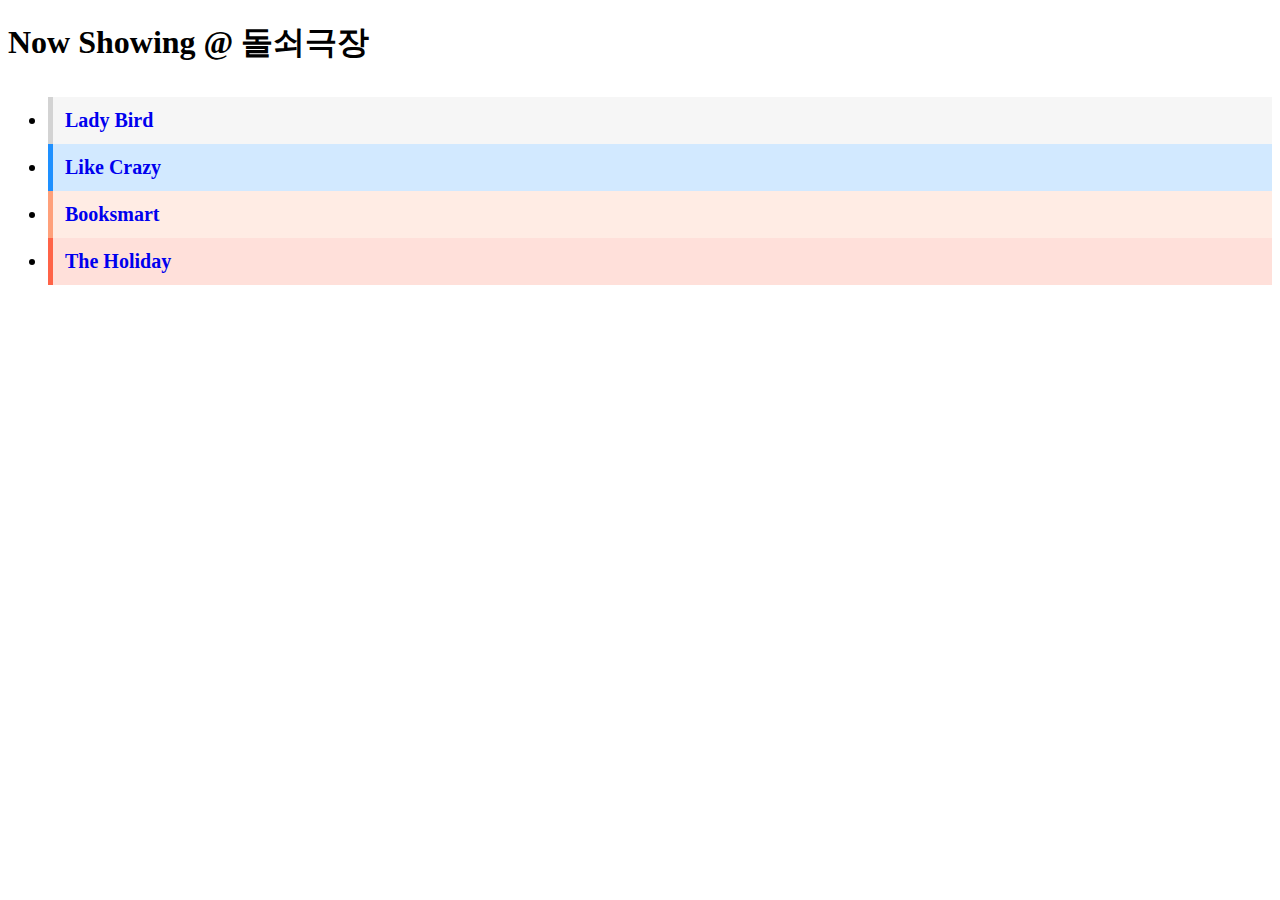
==== index.html @ d6ad0363 "test" ====
<!DOCTYPE html>
  <head>
    <meta charset="utf-8">
    <title>DD's Theater</title>
      <style>
      .list11, .list22, .list33, .list44 { border-style: solid; border-width: 0 0 0 5px; padding: 12px; word-break: break-all; }
      .list11 {
        border-color: LightGray; background-color:rgba(211, 211, 211, 0.2);
      }
      .list22 {
        border-color: DodgerBlue; background-color:rgba(30, 144, 255, 0.2);
      }
      .list33 {
        border-color: LightSalmon; background-color:rgba(255, 160, 122, 0.2);
      }
      .list44 {
        border-color: Tomato; background-color:rgba(255, 99, 71, 0.2);
      }
      li {
        font-size: 20px;
      }
      a {
        text-decoration: none;
      }
    </style>
  </head>
  <body>
    <h1>Now Showing @ 돌쇠극장</h>
    <ul>
      <li class="list11"><a href="Ladybird.html">Lady Bird</a></li>
      <li class="list22"><a href="likecrazy.html">Like Crazy</a></li>
      <li class="list33"><a href="Booksmart.html">Booksmart</a></li>
      <li class="list44"><a href="theholiday.html">The Holiday</a></li>
    </ul>
  </body>
</html>
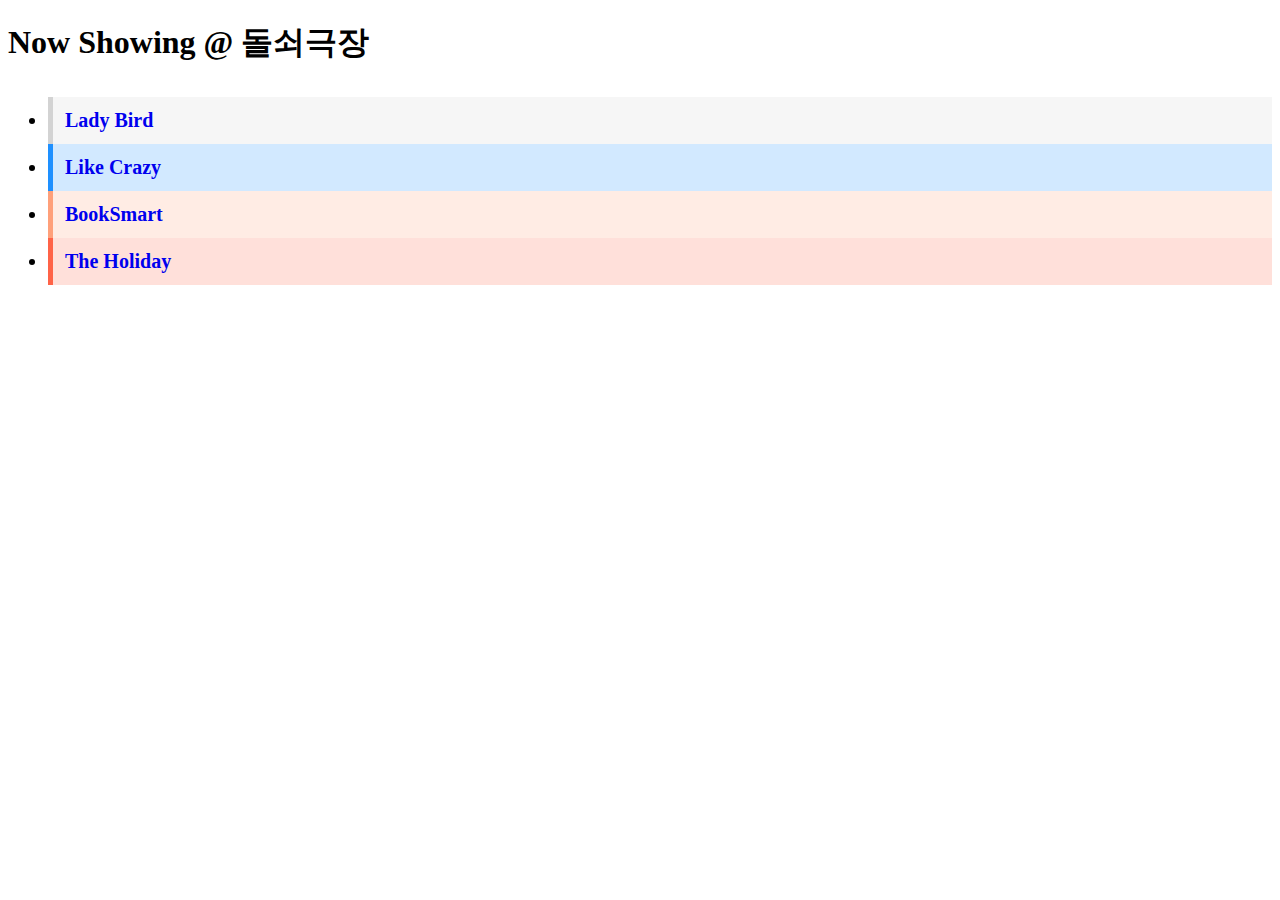
==== commit b4239ddb: "Update index.html" ====
--- a/index.html
+++ b/index.html
@@ -29,7 +29,7 @@
     <ul>
       <li class="list11"><a href="Ladybird.html">Lady Bird</a></li>
       <li class="list22"><a href="likecrazy.html">Like Crazy</a></li>
-      <li class="list33"><a href="Booksmart.html">Booksmart</a></li>
+      <li class="list33"><a href="BookSmart.html">BookSmart</a></li>
       <li class="list44"><a href="theholiday.html">The Holiday</a></li>
     </ul>
   </body>
